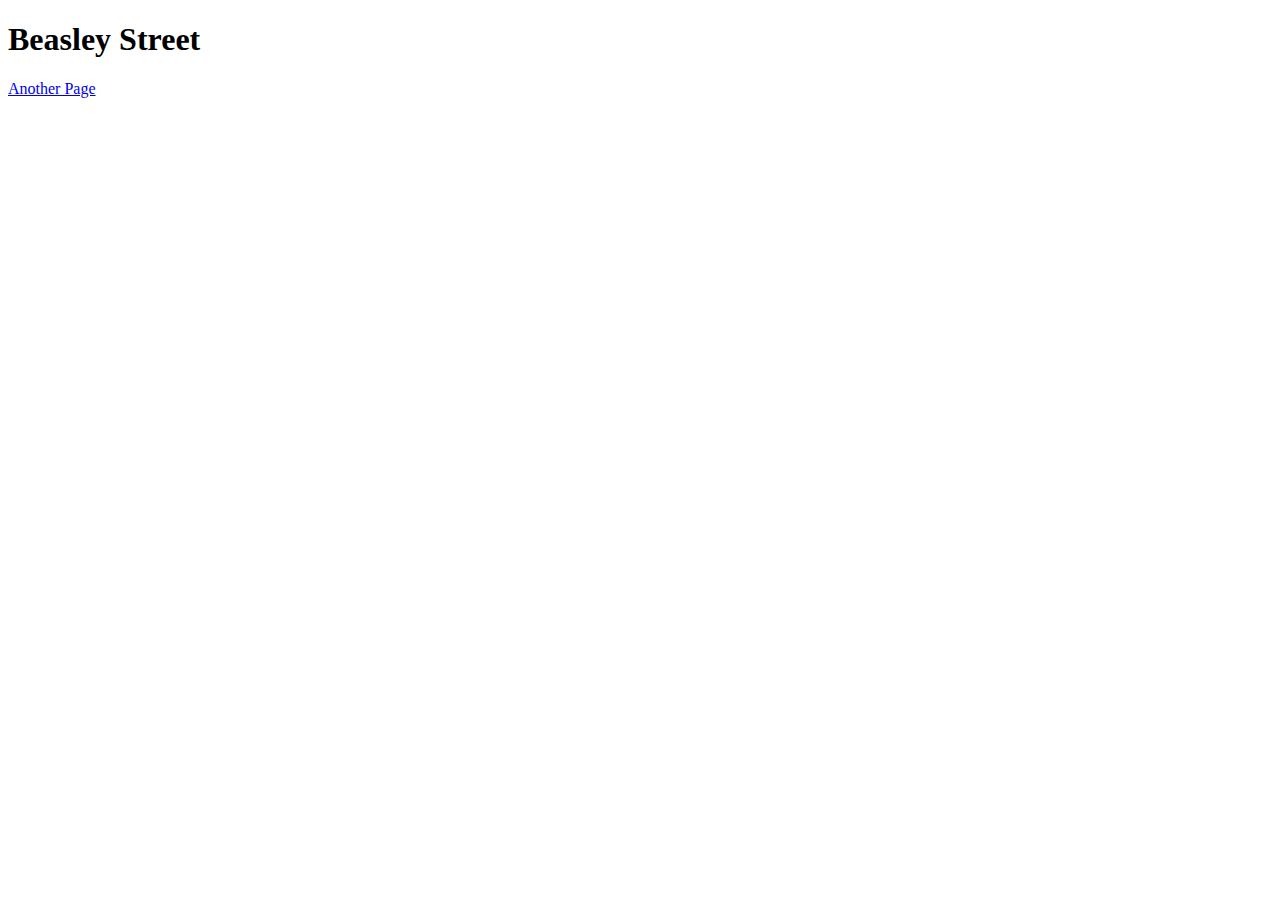
==== beasleyStreet.html @ 004cb2cb "Beasley Street added" ====
<!DOCTYPE html>
<html lang="en">

<head>
  <meta charset="utf-8">
  <meta name="viewport" content="width=device-width, inital scale 1.0">
  <title>Beasley Street</title>
  <link href="style.css" rel="stylesheet" />
  <link rel="icon" href="smilyIcon.jpg">
</head>

<body>
    <h1>Beasley Street</h1>

    <div class="navBar">
        <div class="navBarButton">
            <p><a href="https://www.google.co.uk/">Another Page</a></p>
        </div>
    </div>

    <div class="main">
        <p></p>
    </div>

</body>

</html>
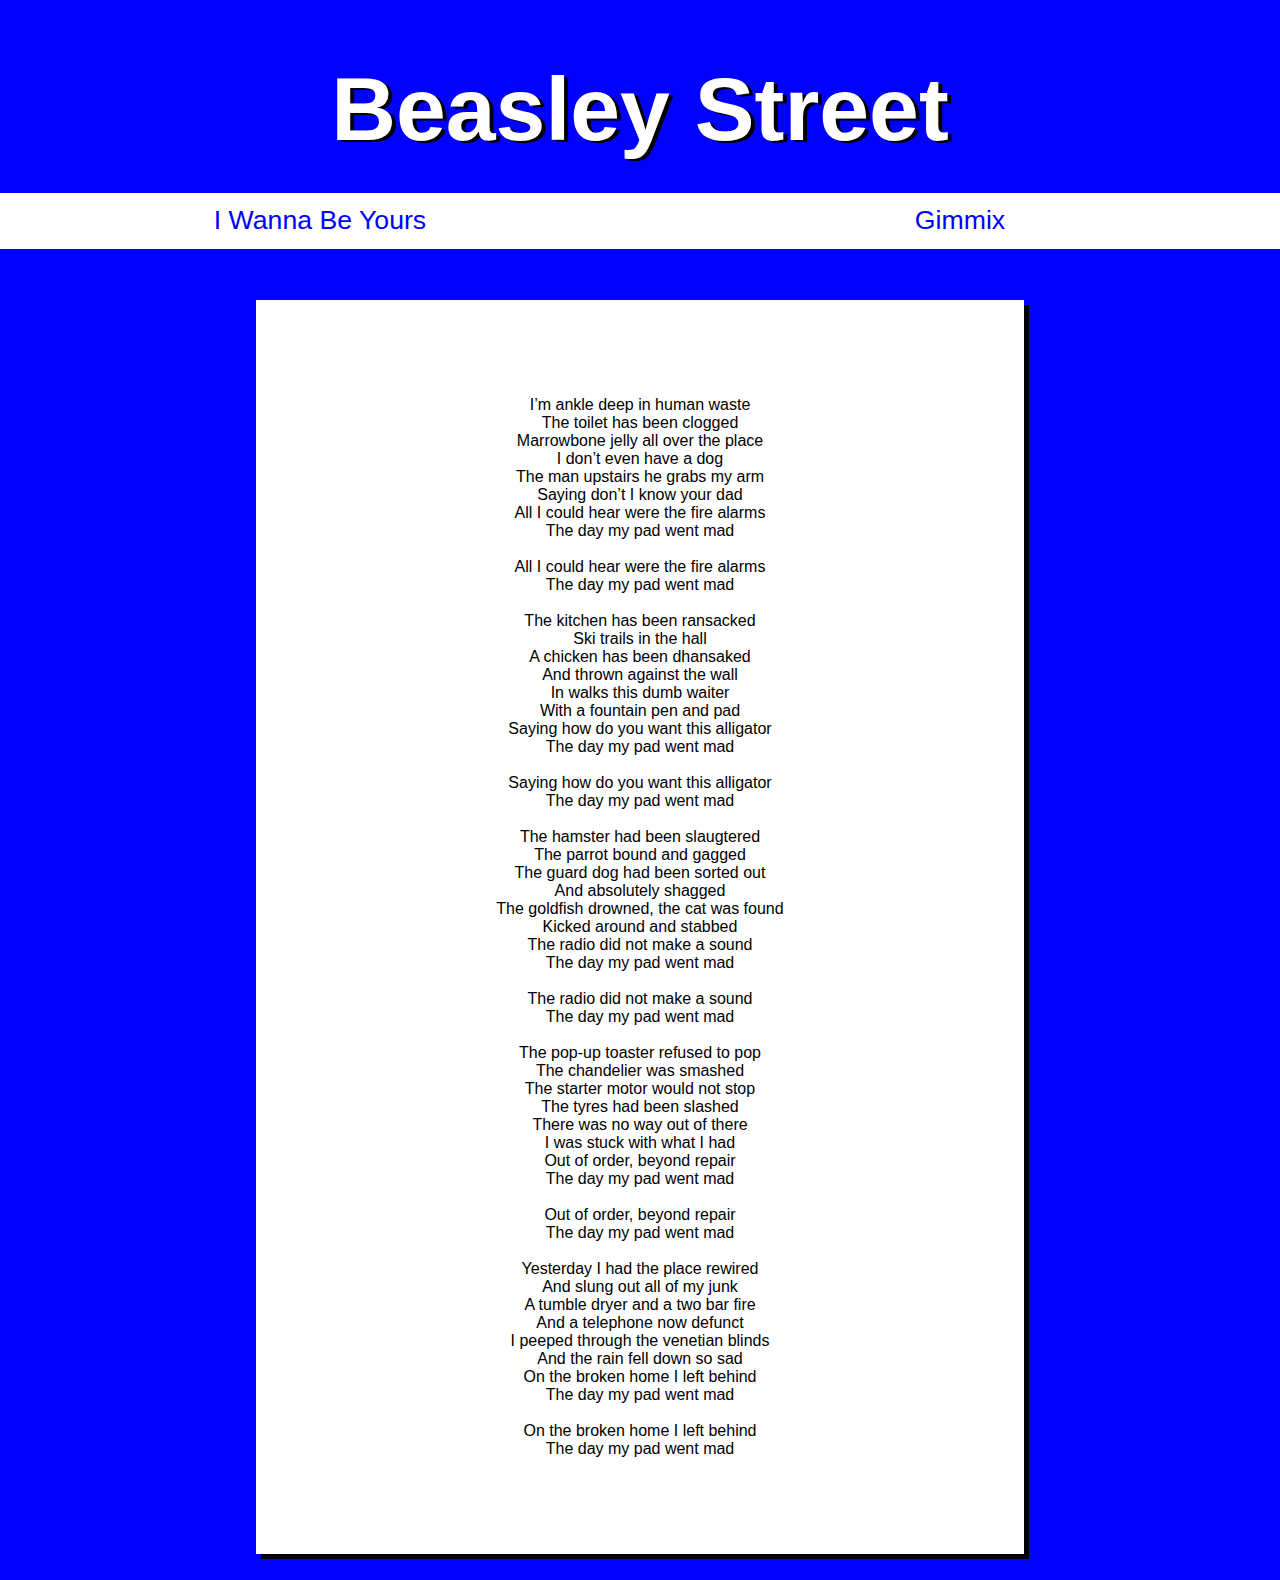
==== commit 67f62e57: "adaptive navbar / pages populated with 1 column" ====
--- a/beasleyStreet.html
+++ b/beasleyStreet.html
@@ -12,14 +12,73 @@
 <body>
     <h1>Beasley Street</h1>
 
-    <div class="navBar">
-        <div class="navBarButton">
-            <p><a href="https://www.google.co.uk/">Another Page</a></p>
-        </div>
-    </div>
+    <ul>
+            
+        <li><a href="index.html">I Wanna Be Yours</a></li>
+        <li><a href="gimmix.html">Gimmix</a></li>
+
+    </ul>
 
     <div class="main">
-        <p></p>
+        <p>I’m ankle deep in human waste<br>
+            The toilet has been clogged<br>
+            Marrowbone jelly all over the place<br>
+            I don’t even have a dog<br>
+            The man upstairs he grabs my arm<br>
+            Saying don’t I know your dad<br>
+            All I could hear were the fire alarms<br>
+            The day my pad went mad<br>
+            <br>
+            All I could hear were the fire alarms<br>
+            The day my pad went mad<br>
+            <br>
+            The kitchen has been ransacked<br>
+            Ski trails in the hall<br>
+            A chicken has been dhansaked<br>
+            And thrown against the wall<br>
+            In walks this dumb waiter<br>
+            With a fountain pen and pad<br>
+            Saying how do you want this alligator<br>
+            The day my pad went mad<br>
+            <br>
+            Saying how do you want this alligator<br>
+            The day my pad went mad<br>
+            <br>
+            The hamster had been slaugtered<br>
+            The parrot bound and gagged<br>
+            The guard dog had been sorted out<br>
+            And absolutely shagged<br>
+            The goldfish drowned, the cat was found<br>
+            Kicked around and stabbed<br>
+            The radio did not make a sound<br>
+            The day my pad went mad<br>
+            <br>
+            The radio did not make a sound<br>
+            The day my pad went mad<br>
+            <br>
+            The pop-up toaster refused to pop<br>
+            The chandelier was smashed<br>
+            The starter motor would not stop<br>
+            The tyres had been slashed<br>
+            There was no way out of there<br>
+            I was stuck with what I had<br>
+            Out of order, beyond repair<br>
+            The day my pad went mad<br>
+            <br>
+            Out of order, beyond repair<br>
+            The day my pad went mad<br>
+            <br>
+            Yesterday I had the place rewired<br>
+            And slung out all of my junk<br>
+            A tumble dryer and a two bar fire<br>
+            And a telephone now defunct<br>
+            I peeped through the venetian blinds<br>
+            And the rain fell down so sad<br>
+            On the broken home I left behind<br>
+            The day my pad went mad<br>
+            <br>
+            On the broken home I left behind<br>
+            The day my pad went mad</p>
     </div>
 
 </body>
--- a/style.css
+++ b/style.css
@@ -0,0 +1,101 @@
+* /*Apply to all*/
+{
+    box-sizing: border-box;
+}
+
+h1 
+{
+    text-align: center;
+    text-shadow: 4px 2px black;
+    font-family: Impact, Haettenschweiler, 'Arial Narrow Bold', sans-serif;
+    font-size: 7vw;
+    padding: 2.5vw;
+    color: white;
+    margin: 0;
+    margin-top: 2vw;
+}
+
+p
+{
+    font-family: Arial, Helvetica, sans-serif;
+    font-size: 14;
+    margin: 0;
+}
+
+body
+{
+    background-color: blue;
+    margin: 0;
+}
+
+.main
+{
+    background-color: white;
+    width: 60%;
+    padding: 7.5vw;
+    text-align: center;
+    margin-left: 20%;
+    margin-top: 4vw;
+    margin-bottom: 2vw;
+    box-shadow: 5px 5px;
+}
+
+ul 
+{
+    list-style-type: none;
+    margin: 0;
+    padding: 0;
+    overflow: hidden;
+    background-color: white;
+}
+  
+li 
+{
+    float: left;
+    width: 50%;
+}
+  
+li a 
+{
+    font-family: Impact, Haettenschweiler, 'Arial Narrow Bold', sans-serif;
+    font-size: 20pt;
+    display: block;
+    color: blue;
+    text-align: center;
+    padding: 1vw 1.5vw;
+    text-decoration: none;
+}
+  
+/* Link on hover */
+li a:hover 
+{
+    background-color: blue;
+    color: white;
+}
+
+/*adaptive settings for phones, etc.*/
+@media only screen and (max-width: 780px) 
+{
+
+p
+{
+    font-size: 2vw;
+}
+
+.main 
+{
+    width: 60%;
+    margin-left: 20%;
+}
+
+li
+{
+    width: 100%;
+}
+
+li a 
+{
+    font-size: 3vw;
+}
+
+}